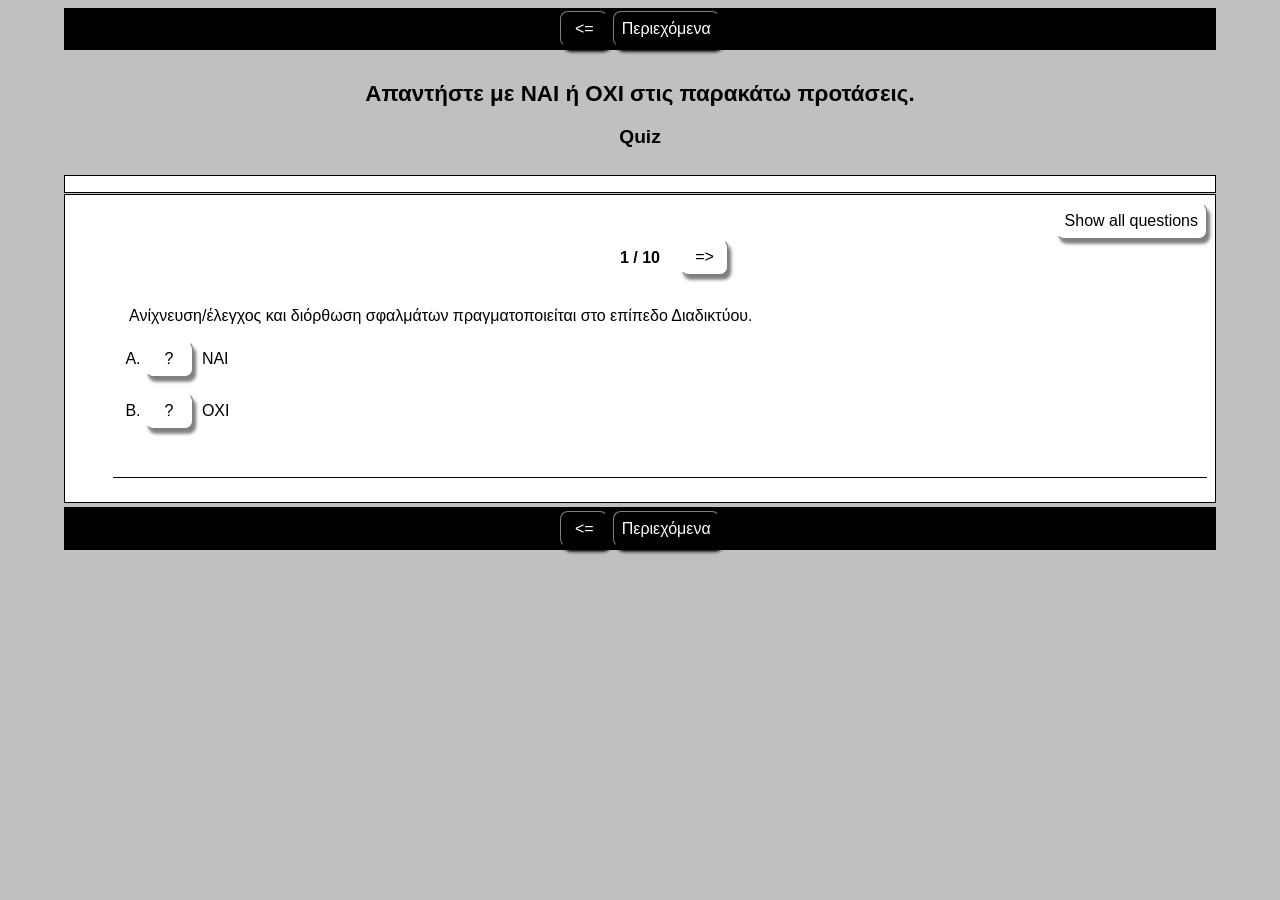
==== askisi_1.4.htm @ ceff53b1 "Add files via upload" ====
<!DOCTYPE html>
<html xmlns="http://www.w3.org/1999/xhtml" lang="en" xml:lang="en" prefix="dc: http://purl.org/dc/elements/1.1/">
<head><meta name="author" content="Created with Hot Potatoes by Half-Baked Software, registered to User."/><meta name="keywords" content="Hot Potatoes, Hot Potatoes, Half-Baked Software, Windows, University of Victoria"/>
<meta http-equiv="Content-Type" content="text/html; charset=UTF-8"/>

<meta name="dc:creator" content="User" />
<meta name="dc:title" content="&#x0391;&#x03C0;&#x03B1;&#x03BD;&#x03C4;&#x03AE;&#x03C3;&#x03C4;&#x03B5; &#x03BC;&#x03B5; &#x039D;&#x0391;&#x0399; &#x03AE; &#x039F;&#x03A7;&#x0399; &#x03C3;&#x03C4;&#x03B9;&#x03C2; &#x03C0;&#x03B1;&#x03C1;&#x03B1;&#x03BA;&#x03AC;&#x03C4;&#x03C9; &#x03C0;&#x03C1;&#x03BF;&#x03C4;&#x03AC;&#x03C3;&#x03B5;&#x03B9;&#x03C2;." />



<title>
&#x0391;&#x03C0;&#x03B1;&#x03BD;&#x03C4;&#x03AE;&#x03C3;&#x03C4;&#x03B5; &#x03BC;&#x03B5; &#x039D;&#x0391;&#x0399; &#x03AE; &#x039F;&#x03A7;&#x0399; &#x03C3;&#x03C4;&#x03B9;&#x03C2; &#x03C0;&#x03B1;&#x03C1;&#x03B1;&#x03BA;&#x03AC;&#x03C4;&#x03C9; &#x03C0;&#x03C1;&#x03BF;&#x03C4;&#x03AC;&#x03C3;&#x03B5;&#x03B9;&#x03C2;.
</title>

<!-- Made with executable version 7.0 Release 3 Build 0 -->

<!-- The following insertion allows you to add your own code directly to this head tag from the configuration screen -->



<style>


/* This is the CSS stylesheet used in the exercise. */
/* Elements in square brackets are replaced by data based on configuration settings when the exercise is built. */

/* BeginCorePageCSS */

/* Made with executable version 7.0 Release 3 Build 0 */



/* CSS variables for colours. */
:root{
	--strFontFace:       Geneva,Arial,sans-serif;
	--strFontSize:       medium;
	--strTextColor:      #000000;
	--strTitleColor:     #000000;

	--strFuncLightColor: #ffffff;
	--strFuncShadeColor: #7f7f7f;
	--strLinkColor:      #0000FF;
	--strVLinkColor:     #0000CC;
	
	--strNavBarColor:    #000000;
	--strNavLightColor:  #7f7f7f;
	--strNavShadeColor:  #000000;
	--strNavTextColor:   #ffffff;
	
	--strPageBGColor:    #C0C0C0;
	--strExBGColor:      #FFFFFF;
}

body{
	font-family: var(--strFontFace);
	background-color: var(--strPageBGColor);
	color: var(--strTextColor);
 
	margin-right: 5%;
	margin-left: 5%;
	font-size: var(--strFontSize);
	padding-bottom: 0.5em;
}

p{
	text-align: left;
	margin: 0px;
	font-size: 1em;
}

table,div,span,td{
	font-size: 1em;
	color: var(--strTextColor);
}

div.Titles{
	padding: 0.5em;;
	text-align: center;
	color: var(--strTitleColor);
}

button{
	font-family: var(--strFontFace);
	font-size: 1em;
	display: inline;
}

.ExerciseTitle{
	font-size: 140%;
	color: var(--strTitleColor);
}

.ExerciseSubtitle{
	font-size: 120%;
	color: var(--strTitleColor);
}

div.StdDiv, div.ExerciseContainer, div.ReadingContainer{
	background-color: var(--strExBGColor);
	text-align: center;
	font-size: 1em;
	color: var(--strTextColor);
	padding: 0.5em;
	border-style: solid;
	border-width: 1px 1px 1px 1px;
	border-color: var(--strTextColor);
	margin-bottom: 1px;
}

div.ReadingContainer, div.ExerciseContainer{
	min-width: 15em;
	flex-grow: 1;
	flex-basis: 0;
	margin: 1px;
}

div#ContainerDiv{
	margin: -1px;
	padding: 0;
	border: none;
	display: flex;
	flex-direction: row;
	flex-wrap: wrap;
	justify-content: space-between;
}

/* EndCorePageCSS */

.RTLText{
	text-align: right;
	font-size: 150%;
	direction: rtl;
	font-family: "Simplified Arabic", "Traditional Arabic", "Times New Roman", var(--strFontFace); 
}

.CentredRTLText{
	text-align: center;
	font-size: 150%;
	direction: rtl;
	font-family: "Simplified Arabic", "Traditional Arabic", "Times New Roman", var(--strFontFace); 
}

button p.RTLText{
	text-align: center;
}

.RTLGapBox{
	text-align: right;
	font-size: 150%;
	direction: rtl;
	font-family: "Times New Roman", var(--strFontFace);
}

.Guess{
	font-weight: bold;
}

.CorrectAnswer{
	font-weight: bold;
}

div#Timer{
	padding: 0.25em;
	margin-left: auto;
	margin-right: auto;
	text-align: center;
	color: var(--strTitleColor);
}

span#TimerText{
	padding: 0.25em;
	border-width: 1px;
	border-style: solid;
	font-weight: bold;
	display: none;
	color: var(--strTitleColor);
}

span.Instructions{

}

div.ExerciseText{

}

.FeedbackText, .FeedbackText span.CorrectAnswer, .FeedbackText span.Guess, .FeedbackText span.Answer{
	color: var(--strTitleColor);
}

.LeftItem{
	font-size: 1em;
	color: var(--strTextColor);
	text-align: left;
}

.RightItem{
	font-weight: bold;
	font-size: 1em;
	color: var(--strTextColor);
	text-align: left;
}

span.CorrectMark{

}

input, textarea{
	font-family: var(--strFontFace);
	font-size: 120%;
}

select{
	font-size: 1em;
}

div.Feedback {
	background-color: var(--strPageBGColor);
	left: 33%;
	width: 34%;
	top: 33%;
	z-index: 1;
	border-style: solid;
	border-width: 1px;
	padding: 5px;
	text-align: center;
	color: var(--strTitleColor);
	position: absolute;
	display: none;
	font-size: 1em;
}




div.ExerciseDiv{
	color: var(--strTextColor);
}

/* JMatch standard output table. */
table.MatchTable{
	margin: 2em auto; 
	border-width: 0;
}

/* JMatch flashcard styles */
table.FlashcardTable{
	background-color: transparent;
	color: var(--strTextColor);
	border-color: var(--strTextColor);
	margin-left: auto;
	margin-right: auto;
	margin-top: 2em;
	margin-bottom: 2em;
	/*width: 90%;*/
	position: relative;
	text-align: center;
	padding: 0px;
}

table.FlashcardTable tr{
	border-style: none;
	margin: 0px;
	padding: 0px;
	background-color: var(--strExBGColor);
}

table.FlashcardTable td.Showing{
	font-size: 140%;
	text-align: center;
	width: 50%;
	display: table-cell;
	padding: 2em;
	margin: 0px;
	border-style: solid;
	border-width: 1px;
	border-radius: 0.5em;
	color: var(--strTextColor);
	box-shadow: 0.2em 0.3em 0.2em var(--strNavShadeColor);
	background-color: var(--strPageBGColor);
}

table.FlashcardTable td.Hidden{
	display: none;
}

/* JMix styles */
div.JMixDrag, div.JMatchDrag{
	padding: 0;
	background-color: var(--strPageBGColor);
	border-style: none;
}

div#GuessDiv{
	padding: 0.5em;
	margin-bottom: 2em;
}

div#SegmentDiv{
	margin-top: 2em;
	margin-bottom: 2em;
	text-align: center;
}

a.ExSegment{
	font-size: 120%;
	font-weight: bold;
	text-decoration: none;
	color: var(--strTextColor);
	display: inline-block;
	padding: 0.5em;
	border: solid 1pt gray;
	margin-bottom: 0.5em;
}

span.RemainingWordList{
	font-style: italic;
}

div.DropLine {
	position: absolute;
	text-align: left;
	border-bottom-style: solid;
	border-bottom-width: 1px;
	border-bottom-color: var(--strTitleColor);
	width: 80%;
	left: 10%;
}

/* JCloze styles */

.ClozeWordList{
	text-align: center;
	font-weight: bold;
}

div.ClozeBody{
	text-align: left;
	margin-top: 2em;
	margin-bottom: 2em;
	line-height: 2.0
}

span.GapSpan{
	font-weight: bold;
}

/* JCross styles */

table.CrosswordGrid{
	margin: auto auto 1em auto;
	border-collapse: collapse;
	padding: 0px;
	background-color: #000000;
}

table.CrosswordGrid tbody tr td{
	width: 1.5em;
	height: 1.5em;
	text-align: center;
	vertical-align: middle;
	font-size: 140%;
	padding: 1px;
	margin: 0px;
	border-style: solid;
	border-width: 1px;
	border-color: #000000;
	color: #000000;
}

table.CrosswordGrid span{
	color: #000000;
}

table.CrosswordGrid td.BlankCell{
	background-color: #000000;
	color: #000000;
}

table.CrosswordGrid td.LetterOnlyCell{
	text-align: center;
	vertical-align: middle;
	background-color: #ffffff;
	color: #000000;
	font-weight: bold;
}

table.CrosswordGrid td.NumLetterCell{
	text-align: left;
	vertical-align: top;
	background-color: #ffffff;
	color: #000000;
	padding: 1px;
	font-weight: bold;
}

.NumLetterCellText{
	cursor: pointer;
	color: #000000;
}

.GridNum{
	vertical-align: super;
	font-size: 66%;
	font-weight: bold;
	text-decoration: none;
	color: #000000;
}

.GridNum:hover, .GridNum:visited{
	color: #000000;
}

table#Clues{
	margin: auto;
	vertical-align: top;
}

table#Clues td{
	vertical-align: top;
}

table.ClueList{
  margin: auto;
}

td.ClueNum{
	text-align: right;
	font-weight: bold;
	vertical-align: top;
}

td.Clue{
	text-align: left;
}

div#ClueEntry{
	text-align: left;
	margin-bottom: 1em;
}

/* Keypad styles */

div.Keypad{
	text-align: center;
	display: none; /* initially hidden, shown if needed */
	margin-bottom: 0.5em;
}

div.Keypad button{
	font-family: var(--strFontFace);
	font-size: 120%;
	background-color: #ffffff;
	color: #000000;
	width: 2em;
	border-style: solid;
	border-width: 1px;
	border-radius: 0.5em;
	color: var(--strTextColor);
	box-shadow: 0.2em 0.3em 0.2em var(--strTextColor);
}

/* JQuiz styles */

div.QuestionNavigation{
	text-align: center;
}

.QNum{
	margin: 0em 1em 0.5em 1em;
	font-weight: bold;
	vertical-align: middle;
}

textarea{
	font-family: var(--strFontFace);
}

.QuestionText{
	text-align: left;
	margin: 0px;
	font-size: 1em;
}

.Answer{
	font-size: 120%;
}

.PartialAnswer{
	font-size: 120%;
	letter-spacing: 0.1em;
	color: var(--strTitleColor);
}

.Highlight{
	color: #000000;
	background-color: #ffff00;
	font-weight: bold;
	font-size: 120%;
}

ol.QuizQuestions{
	text-align: left;
	list-style-type: none;
}

li.QuizQuestion{
	padding: 1em;
	border-style: solid;
	border-width: 0px 0px 1px 0px;
}

ol.MCAnswers{
	text-align: left;
	list-style-type: upper-alpha;
	padding: 1em;
}

ol.MCAnswers li{
	margin-bottom: 1em;
}

ol.MSelAnswers{
	text-align: left;
	list-style-type: lower-alpha;
	padding: 1em;
}

div.ShortAnswer{
	padding: 1em;
}

.FuncButton {
	border-style: solid;
	border-radius: 0.5em;
	padding: 0.5em;
	min-width: 3em;

	border-left-color: var(--strFuncLightColor);
	border-top-color: var(--strFuncLightColor);
	border-right-color: var(--strFuncShadeColor);
	border-bottom-color: var(--strFuncShadeColor);
	color: var(--strTextColor);
	background-color: var(--strExBGColor);

	border-width: 1pt;
	cursor: pointer;	
	box-shadow: 0.2em 0.3em 0.2em var(--strFuncShadeColor);
}

.FuncButton:active {
	box-shadow: none;
}

.FuncButton:hover{
	color: var(--strExBGColor);
	background-color: var(--strTextColor);
}

/*BeginNavBarStyle*/

div.NavButtonBar{
	background-color: var(--strNavBarColor);
	text-align: center;
	margin: 0.25rem 0;
	clear: both;
	font-size: 1em;
	padding: 0.2em;
	box-sizing: border-box;
}

.NavButton {
	border-style: solid;
	border-radius: 0.5em;
	padding: 0.5em;
	min-width: 3em;
	
	border-left-color: var(--strNavLightColor);
	border-top-color: var(--strNavLightColor);
	border-right-color: var(--strNavShadeColor);
	border-bottom-color: var(--strNavShadeColor); 
	background-color: var(--strNavBarColor);
	color: var(--strNavTextColor);

	border-width: 1pt;
	cursor: pointer;	
	box-shadow: 0.2em 0.3em 0.2em var(--strNavShadeColor);
}

.NavButton:active {
	box-shadow: none;
}

.NavButton:hover{
	color: var(--strNavBarColor);
	background-color: var(--strNavTextColor);
}

/*EndNavBarStyle*/

a{
	color: var(--strLinkColor);
}

a:visited{
	color: var(--strVLinkColor);
}

a:hover{
	color: var(--strLinkColor);
}

div.CardStyle {
	position: absolute;
	font-family: var(--strFontFace);
	font-size: 1em;
	border-style: solid;
	border-radius: 0.5em;
	padding: 0.5em;
	min-width: 2em;
	border-width: 1pt;
	color: var(--strTextColor);
	box-shadow: 0.2em 0.3em 0.2em var(--strTextColor);
	background-color: var(--strExBGColor);
	left: -50px;
	top: -50px;
	overflow: visible;
	touch-action: none;
	user-select: none;
	box-sizing: border-box;
}

div.CardStyleCentered{
	text-align: center;
}

.rtl{
	text-align: right;
	font-size: 140%;
}


</style>

<script>

//<![CDATA[

<!--




//CODE FOR HANDLING NAV BUTTONS AND FUNCTION BUTTONS

function FocusAButton(){
	if (document.getElementById('CheckButton1') != null){
		document.getElementById('CheckButton1').focus();
	}
	else{
		if (document.getElementById('CheckButton2') != null){
			document.getElementById('CheckButton2').focus();
		}
		else{
			document.getElementsByTagName('button')[0].focus();
		}
	}
}




//CODE FOR HANDLING DISPLAY OF POPUP FEEDBACK BOX

var topZ = 1000;

function ShowMessage(Feedback){
	var Output = Feedback + '<br /><br />';
	document.getElementById('FeedbackContent').innerHTML = Output;
	var FDiv = document.getElementById('FeedbackDiv');
	topZ++;
	FDiv.style.zIndex = topZ;
	FDiv.style.top = TopSettingWithScrollOffset(30) + 'px';

	FDiv.style.display = 'block';

	ShowElements(false, 'input');
	ShowElements(false, 'select');
	ShowElements(false, 'object');
	ShowElements(true, 'object', 'FeedbackContent');

//Focus the OK button
	setTimeout("document.getElementById('FeedbackOKButton').focus()", 50);
	
//
}

function ShowElements(Show, TagName, ContainerToReverse){
// added third argument to allow objects in the feedback box to appear
//IE bug -- hide all the form elements that will show through the popup
//FF on Mac bug : doesn't redisplay objects whose visibility is set to visible
//unless the object's display property is changed

	//get container object (by Id passed in, or use document otherwise)
	TopNode = document.getElementById(ContainerToReverse);
	var Els;
	if (TopNode != null) {
		Els = TopNode.getElementsByTagName(TagName);
	} else {
		Els = document.getElementsByTagName(TagName);
	}

	for (var i=0; i<Els.length; i++){
		if (TagName == "object") {
			//manipulate object elements in all browsers
			if (Show == true){
				Els[i].style.visibility = 'visible';
			}
			else{
				Els[i].style.visibility = 'hidden';
			}
		} 
	}
}



function HideFeedback(){
	document.getElementById('FeedbackDiv').style.display = 'none';
	ShowElements(true, 'input');
	ShowElements(true, 'select');
	ShowElements(true, 'object');
}


//GENERAL UTILITY FUNCTIONS AND VARIABLES

//PAGE DIMENSION FUNCTIONS
function PageDim(){
//Get the page width and height
	this.W = 600;
	this.H = 400;
	this.W = document.getElementsByTagName('body')[0].offsetWidth;
	this.H = document.getElementsByTagName('body')[0].offsetHeight;
}

var pg = null;

function GetPageXY(El) {
	var XY = {x: 0, y: 0};
	while(El){
		XY.x += El.offsetLeft;
		XY.y += El.offsetTop;
		El = El.offsetParent;
	}
	return XY;
}

function GetScrollTop(){
	if (typeof(window.pageYOffset) == 'number'){
		return window.pageYOffset;
	}
	else{
		if ((document.body)&&(document.body.scrollTop)){
			return document.body.scrollTop;
		}
		else{
			if ((document.documentElement)&&(document.documentElement.scrollTop)){
				return document.documentElement.scrollTop;
			}
			else{
				return 0;
			}
		}
	}
}

function GetViewportHeight(){
	if (typeof window.innerHeight != 'undefined'){
		return window.innerHeight;
	}
	else{
		if (((typeof document.documentElement != 'undefined')&&(typeof document.documentElement.clientHeight !=
     'undefined'))&&(document.documentElement.clientHeight != 0)){
			return document.documentElement.clientHeight;
		}
		else{
			return document.getElementsByTagName('body')[0].clientHeight;
		}
	}
}

function TopSettingWithScrollOffset(TopPercent){
	var T = Math.floor(GetViewportHeight() * (TopPercent/100));
	return GetScrollTop() + T; 
}

//CODE FOR AVOIDING LOSS OF DATA WHEN BACKSPACE KEY INVOKES history.back()
var InTextBox = false;

function SuppressBackspace(e){ 
	if (InTextBox == true){return;}
	thisKey = e.keyCode;

	var Suppress = false;

	if (thisKey == 8) {
		Suppress = true;
		e.preventDefault();
	}
}

window.addEventListener('keypress',SuppressBackspace,false);

function ReduceItems(InArray, ReduceToSize){
	var ItemToDump=0;
	var j=0;
	while (InArray.length > ReduceToSize){
		ItemToDump = Math.floor(InArray.length*Math.random());
		InArray.splice(ItemToDump, 1);
	}
}

function Shuffle(InArray){
	var Num;
	var Temp = new Array();
	var Len = InArray.length;

	var j = Len;

	for (var i=0; i<Len; i++){
		Temp[i] = InArray[i];
	}

	for (i=0; i<Len; i++){
		Num = Math.floor(j  *  Math.random());
		InArray[i] = Temp[Num];

		for (var k=Num; k < (j-1); k++) {
			Temp[k] = Temp[k+1];
		}
		j--;
	}
	return InArray;
}

function WriteToInstructions(Feedback) {
	document.getElementById('InstructionsDiv').innerHTML = Feedback;

}




function EscapeDoubleQuotes(InString){
	return InString.replace(/"/g, '&quot;')
}

function TrimString(InString){
        var x = 0;

        if (InString.length != 0) {
                while ((InString.charAt(InString.length - 1) == '\u0020') || (InString.charAt(InString.length - 1) == '\u000A') || (InString.charAt(InString.length - 1) == '\u000D')){
                        InString = InString.substring(0, InString.length - 1)
                }

                while ((InString.charAt(0) == '\u0020') || (InString.charAt(0) == '\u000A') || (InString.charAt(0) == '\u000D')){
                        InString = InString.substring(1, InString.length)
                }

                while (InString.indexOf('  ') != -1) {
                        x = InString.indexOf('  ')
                        InString = InString.substring(0, x) + InString.substring(x+1, InString.length)
                 }

                return InString;
        }

        else {
                return '';
        }
}

function FindLongest(InArray){
	if (InArray.length < 1){return -1;}

	var Longest = 0;
	for (var i=1; i<InArray.length; i++){
		if (InArray[i].length > InArray[Longest].length){
			Longest = i;
		}
	}
	return Longest;
}

//SELECTION OBJECT FOR TYPING WITH KEYPAD
var selObj = null;
            
SelObj = function(box){
	this.box = box;
	this.selStart = this.box.selectionStart;
	this.selEnd = this.box.selectionEnd;
	this.selText = this.box.value.substring(this.selStart, this.selEnd);
	return this;
}

function setSelText(newText){
	var caretPos = this.selStart + newText.length;
	var newValue = this.box.value.substring(0, this.selStart);
	newValue += newText;
	newValue += this.box.value.substring(this.selEnd, this.box.value.length);
	this.box.value = newValue;
	this.box.setSelectionRange(caretPos, caretPos);
	this.box.focus();
}
SelObj.prototype.setSelText = setSelText;

function setSelSelectionRange(start, end){
	this.box.setSelectionRange(start, end);
}
SelObj.prototype.setSelSelectionRange = setSelSelectionRange;

//UNICODE CHARACTER FUNCTIONS
function IsCombiningDiacritic(CharNum){
	var Result = (((CharNum >= 0x0300)&&(CharNum <= 0x370))||((CharNum >= 0x20d0)&&(CharNum <= 0x20ff)));
	Result = Result || (((CharNum >= 0x3099)&&(CharNum <= 0x309a))||((CharNum >= 0xfe20)&&(CharNum <= 0xfe23)));
	return Result;
}

function IsCJK(CharNum){
	return ((CharNum >= 0x3000)&&(CharNum < 0xd800));
}

//SETUP FUNCTIONS
//BROWSER WILL REFILL TEXT BOXES FROM CACHE IF NOT PREVENTED
function ClearTextBoxes(){
	var NList = document.getElementsByTagName('input');
	for (var i=0; i<NList.length; i++){
		if ((NList[i].id.indexOf('Guess') > -1)||(NList[i].id.indexOf('Gap') > -1)){
			NList[i].value = '';
		}
		if (NList[i].id.indexOf('Chk') > -1){
			NList[i].checked = '';
		}
	}
}







//JQUIZ CORE JAVASCRIPT CODE

var CurrQNum = 0;
var CorrectIndicator = '&#x2714;';
var IncorrectIndicator = '&#x2718;';
var YourScoreIs = 'Your score is ';

//New for 6.2.2.0
var CompletedSoFar = 'Questions completed so far: ';
var ExerciseCompleted = 'You have completed the exercise.';
var ShowCompletedSoFar = true;

var ContinuousScoring = true;
var CorrectFirstTime = 'Questions answered correctly first time: ';
var ShowCorrectFirstTime = true;
var ShuffleQs = false;
var ShuffleAs = false;
var DefaultRight = 'Correct!';
var DefaultWrong = 'Sorry! Try again.';
var QsToShow = 10;
var Score = 0;
var Finished = false;
var Qs = null;
var QArray = new Array();
var ShowingAllQuestions = false;
var ShowAllQuestionsCaption = 'Show all questions';
var ShowOneByOneCaption = 'Show questions one by one';
var State = new Array();
var Feedback = '';
var TimeOver = false;
var strInstructions = '';
var Locked = false;

//The following variable can be used to add a message explaining that
//the question is finished, so no further marking will take place.
var strQuestionFinished = '';

function CompleteEmptyFeedback(){
	var QNum, ANum;
	for (QNum=0; QNum<I.length; QNum++){
//Only do this if not multi-select
		if (I[QNum][2] != '3'){
  		for (ANum = 0; ANum<I[QNum][3].length; ANum++){
  			if (I[QNum][3][ANum][1].length < 1){
  				if (I[QNum][3][ANum][2] > 0){
  					I[QNum][3][ANum][1] = DefaultRight;
  				}
  				else{
  					I[QNum][3][ANum][1] = DefaultWrong;
  				}
  			}
  		}
		}
	}
}

function SetUpQuestions(){
	var AList = new Array(); 
	var QList = new Array();
	var i, j;
	Qs = document.getElementById('Questions');
	while (Qs.getElementsByTagName('li').length > 0){
		QList.push(Qs.removeChild(Qs.getElementsByTagName('li')[0]));
	}
	var DumpItem = 0;
	if (QsToShow > QList.length){
		QsToShow = QList.length;
	}
	while (QsToShow < QList.length){
		DumpItem = Math.floor(QList.length*Math.random());
		for (j=DumpItem; j<(QList.length-1); j++){
			QList[j] = QList[j+1];
		}
		QList.length = QList.length-1;
	}
	if (ShuffleQs == true){
		QList = Shuffle(QList);
	}
	if (ShuffleAs == true){
		var As;
		for (var i=0; i<QList.length; i++){
			As = QList[i].getElementsByTagName('ol')[0];
			if (As != null){
  			AList.length = 0;
				while (As.getElementsByTagName('li').length > 0){
					AList.push(As.removeChild(As.getElementsByTagName('li')[0]));
				}
				AList = Shuffle(AList);
				for (j=0; j<AList.length; j++){
					As.appendChild(AList[j]);
				}
			}
		}
	}
	
	for (i=0; i<QList.length; i++){
		Qs.appendChild(QList[i]);
		QArray[QArray.length] = QList[i];
	}

//Show the first item
	QArray[0].style.display = '';
	
//Now hide all except the first item
	for (i=1; i<QArray.length; i++){
		QArray[i].style.display = 'none';
	}		
	SetQNumReadout();
	
	SetFocusToTextbox();
}

function SetFocusToTextbox(){
//if there's a textbox, set the focus in it
	if (QArray[CurrQNum].getElementsByTagName('input')[0] != null){
		QArray[CurrQNum].getElementsByTagName('input')[0].focus();
//and show a keypad if there is one
		if (document.getElementById('CharacterKeypad') != null){
			document.getElementById('CharacterKeypad').style.display = 'block';
		}
	}
	else{
  	if (QArray[CurrQNum].getElementsByTagName('textarea')[0] != null){
  		QArray[CurrQNum].getElementsByTagName('textarea')[0].focus();	
//and show a keypad if there is one
			if (document.getElementById('CharacterKeypad') != null){
				document.getElementById('CharacterKeypad').style.display = 'block';
			}
		}
//This added for 6.0.4.11: hide accented character buttons if no textbox
		else{
			if (document.getElementById('CharacterKeypad') != null){
				document.getElementById('CharacterKeypad').style.display = 'none';
			}
		}
	}
}

function ChangeQ(ChangeBy){
//The following line prevents moving to another question until the current
//question is answered correctly. Uncomment it to enable this behaviour. 
//	if (State[CurrQNum][0] == -1){return;}
	if (((CurrQNum + ChangeBy) < 0)||((CurrQNum + ChangeBy) >= QArray.length)){return;}
	QArray[CurrQNum].style.display = 'none';
	CurrQNum += ChangeBy;
	QArray[CurrQNum].style.display = '';
//Undocumented function added 10/12/2004
	ShowSpecialReadingForQuestion();
	SetQNumReadout();
	SetFocusToTextbox();
}

var HiddenReadingShown = false;
function ShowSpecialReadingForQuestion(){
//Undocumented function for showing specific reading text elements which change with each question
//Added on 10/12/2004
	if (document.getElementById('ReadingDiv') != null){
		if (HiddenReadingShown == true){
			document.getElementById('ReadingDiv').innerHTML = '';
		}
		if (QArray[CurrQNum] != null){
//Fix for 6.0.4.25
			var Children = QArray[CurrQNum].getElementsByTagName('div');
			for (var i=0; i<Children.length; i++){
			if (Children[i].className=="HiddenReading"){
					document.getElementById('ReadingDiv').innerHTML = Children[i].innerHTML;
					HiddenReadingShown = true;
//Hide the ShowAllQuestions button to avoid confusion
					if (document.getElementById('ShowMethodButton') != null){
						document.getElementById('ShowMethodButton').style.display = 'none';
					}
				}
			}	
		}
	}
}

function SetQNumReadout(){
	document.getElementById('QNumReadout').innerHTML = (CurrQNum+1) + ' / ' + QArray.length;
	if ((CurrQNum+1) >= QArray.length){
		if (document.getElementById('NextQButton') != null){
			document.getElementById('NextQButton').style.visibility = 'hidden';
		}
	}
	else{
		if (document.getElementById('NextQButton') != null){
			document.getElementById('NextQButton').style.visibility = 'visible';
		}
	}
	if (CurrQNum <= 0){
		if (document.getElementById('PrevQButton') != null){
			document.getElementById('PrevQButton').style.visibility = 'hidden';
		}
	}
	else{
		if (document.getElementById('PrevQButton') != null){
			document.getElementById('PrevQButton').style.visibility = 'visible';
		}
	}
}

var I=new Array();
I[0]=new Array();I[0][0]=100;
I[0][1]='';
I[0][2]='0';
I[0][3]=new Array();
I[0][3][0]=new Array('\u039D\u0391\u0399','\u039B\u03AC\u03B8\u03BF\u03C2 \u03B1\u03C0\u03AC\u03BD\u03C4\u03B7\u03C3\u03B7....',0,0,1);
I[0][3][1]=new Array('\u039F\u03A7\u0399','\u039C\u03C0\u03C1\u03AC\u03B2\u03BF!!!',1,100,1);
I[1]=new Array();I[1][0]=100;
I[1][1]='';
I[1][2]='0';
I[1][3]=new Array();
I[1][3][0]=new Array('\u039D\u0391\u0399','\u039C\u03C0\u03C1\u03AC\u03B2\u03BF!!!',1,100,1);
I[1][3][1]=new Array('\u039F\u03A7\u0399','\u039B\u03AC\u03B8\u03BF\u03C2 \u03B1\u03C0\u03AC\u03BD\u03C4\u03B7\u03C3\u03B7....',0,0,1);
I[2]=new Array();I[2][0]=100;
I[2][1]='';
I[2][2]='0';
I[2][3]=new Array();
I[2][3][0]=new Array('\u039D\u0391\u0399','\u039B\u03AC\u03B8\u03BF\u03C2 \u03B1\u03C0\u03AC\u03BD\u03C4\u03B7\u03C3\u03B7....',0,0,1);
I[2][3][1]=new Array('\u039F\u03A7\u0399','\u039C\u03C0\u03C1\u03AC\u03B2\u03BF!!!',1,100,1);
I[3]=new Array();I[3][0]=100;
I[3][1]='';
I[3][2]='0';
I[3][3]=new Array();
I[3][3][0]=new Array('\u039D\u0391\u0399','\u039C\u03C0\u03C1\u03AC\u03B2\u03BF!!!',1,100,1);
I[3][3][1]=new Array('\u039F\u03A7\u0399','\u039B\u03AC\u03B8\u03BF\u03C2 \u03B1\u03C0\u03AC\u03BD\u03C4\u03B7\u03C3\u03B7....',0,0,1);
I[4]=new Array();I[4][0]=100;
I[4][1]='';
I[4][2]='0';
I[4][3]=new Array();
I[4][3][0]=new Array('\u039D\u0391\u0399','\u039B\u03AC\u03B8\u03BF\u03C2 \u03B1\u03C0\u03AC\u03BD\u03C4\u03B7\u03C3\u03B7....',0,0,1);
I[4][3][1]=new Array('\u039F\u03A7\u0399','\u039C\u03C0\u03C1\u03AC\u03B2\u03BF!!!',1,100,1);
I[5]=new Array();I[5][0]=100;
I[5][1]='';
I[5][2]='0';
I[5][3]=new Array();
I[5][3][0]=new Array('\u039D\u0391\u0399','\u039B\u03AC\u03B8\u03BF\u03C2 \u03B1\u03C0\u03AC\u03BD\u03C4\u03B7\u03C3\u03B7....',0,0,1);
I[5][3][1]=new Array('\u039F\u03A7\u0399','\u039C\u03C0\u03C1\u03AC\u03B2\u03BF!!!',1,100,1);
I[6]=new Array();I[6][0]=100;
I[6][1]='';
I[6][2]='0';
I[6][3]=new Array();
I[6][3][0]=new Array('\u039D\u0391\u0399','\u039B\u03AC\u03B8\u03BF\u03C2 \u03B1\u03C0\u03AC\u03BD\u03C4\u03B7\u03C3\u03B7....',0,0,1);
I[6][3][1]=new Array('\u039F\u03A7\u0399','\u039C\u03C0\u03C1\u03AC\u03B2\u03BF!!!',1,100,1);
I[7]=new Array();I[7][0]=100;
I[7][1]='';
I[7][2]='0';
I[7][3]=new Array();
I[7][3][0]=new Array('\u039D\u0391\u0399','\u039C\u03C0\u03C1\u03AC\u03B2\u03BF!!!',1,100,1);
I[7][3][1]=new Array('\u039F\u03A7\u0399','\u039B\u03AC\u03B8\u03BF\u03C2 \u03B1\u03C0\u03AC\u03BD\u03C4\u03B7\u03C3\u03B7....',0,0,1);
I[8]=new Array();I[8][0]=100;
I[8][1]='';
I[8][2]='0';
I[8][3]=new Array();
I[8][3][0]=new Array('\u039D\u0391\u0399','\u039C\u03C0\u03C1\u03AC\u03B2\u03BF!!!',1,100,1);
I[8][3][1]=new Array('\u039F\u03A7\u0399','\u039B\u03AC\u03B8\u03BF\u03C2 \u03B1\u03C0\u03AC\u03BD\u03C4\u03B7\u03C3\u03B7....',0,0,1);
I[9]=new Array();I[9][0]=100;
I[9][1]='';
I[9][2]='0';
I[9][3]=new Array();
I[9][3][0]=new Array('\u039D\u0391\u0399','\u039C\u03C0\u03C1\u03AC\u03B2\u03BF!!!',1,100,1);
I[9][3][1]=new Array('\u039F\u03A7\u0399','\u039B\u03AC\u03B8\u03BF\u03C2 \u03B1\u03C0\u03AC\u03BD\u03C4\u03B7\u03C3\u03B7....',0,0,1);


function StartUp(){

//If there's only one question, no need for question navigation controls
	if (QsToShow < 2){
		document.getElementById('QNav').style.display = 'none';
	}
	
//Stash the instructions so they can be redisplayed
	strInstructions = document.getElementById('InstructionsDiv').innerHTML;
	

	

	

	
	CompleteEmptyFeedback();

	SetUpQuestions();
	ClearTextBoxes();
	CreateStatusArray();
	

	
//Check search string for q parameter
	if (document.location.search.length > 0){
		if (ShuffleQs == false){
			var JumpTo = parseInt(document.location.search.substring(1,document.location.search.length))-1;
			if (JumpTo <= QsToShow){
				ChangeQ(JumpTo);
			}
		}
	}
//Undocumented function added 10/12/2004
	ShowSpecialReadingForQuestion();
}

function ShowHideQuestions(){
	document.getElementById('ShowMethodButton').style.display = 'none';
	if (ShowingAllQuestions == false){
		for (var i=0; i<QArray.length; i++){
				QArray[i].style.display = '';
			}
		document.getElementById('Questions').style.listStyleType = 'decimal';
		document.getElementById('OneByOneReadout').style.display = 'none';
		document.getElementById('ShowMethodButton').innerHTML = ShowOneByOneCaption;
		ShowingAllQuestions = true;
	}
	else{
		for (var i=0; i<QArray.length; i++){
				if (i != CurrQNum){
					QArray[i].style.display = 'none';
				}
			}
		document.getElementById('Questions').style.listStyleType = 'none';
		document.getElementById('OneByOneReadout').style.display = '';
		document.getElementById('ShowMethodButton').innerHTML = ShowAllQuestionsCaption;
		ShowingAllQuestions = false;	
	}
	document.getElementById('ShowMethodButton').style.display = 'inline';
}

function CreateStatusArray(){
	var QNum, ANum;
//For each item in the item array
	for (QNum=0; QNum<I.length; QNum++){
//Check if the question still exists (hasn't been nuked by showing a random selection)
		if (document.getElementById('Q_' + QNum) != null){
			State[QNum] = new Array();
			State[QNum][0] = -1; //Score for this q; -1 shows question not done yet
			State[QNum][1] = new Array(); //answers
			for (ANum = 0; ANum<I[QNum][3].length; ANum++){
				State[QNum][1][ANum] = 0; //answer not chosen yet; when chosen, will store its position in the series of choices
			}
			State[QNum][2] = 0; //tries at this q so far
			State[QNum][3] = 0; //incrementing percent-correct values of selected answers
			State[QNum][4] = 0; //penalties incurred for hints
			State[QNum][5] = ''; //Sequence of answers chosen by number
		}
		else{
			State[QNum] = null;
		}
	}
}



function CheckMCAnswer(QNum, ANum, Btn){
//if question doesn't exist, bail
	if (State[QNum].length < 1){return;}
	
//Get the feedback
	Feedback = I[QNum][3][ANum][1];
	
//Now show feedback and bail if question already complete
	if (State[QNum][0] > -1){
//Add an extra message explaining that the question
// is finished if defined by the user
		if (strQuestionFinished.length > 0){Feedback += '<br />' + strQuestionFinished;}
//Show the feedback
		ShowMessage(Feedback);
//New for 6.2.2.1: If you want to mark an answer as correct even when it's the final choice, uncomment this line.
//		if (I[QNum][3][ANum][2] >= 1){Btn.innerHTML = CorrectIndicator;}else{Btn.innerHTML = IncorrectIndicator;}	
		return;
	}
	
//Hide the button while processing
	Btn.style.display = 'none';

//Increment the number of tries
	State[QNum][2]++;
	
//Add the percent-correct value of this answer
	State[QNum][3] += I[QNum][3][ANum][3];
	
//Store the try number in the answer part of the State array, for tracking purposes
	State[QNum][1][ANum] = State[QNum][2];
	if (State[QNum][5].length > 0){State[QNum][5] += ' | ';}
	State[QNum][5] += String.fromCharCode(65+ANum);
	
//Should this answer be accepted as correct?
	if (I[QNum][3][ANum][2] < 1){
//It's wrong

//Mark the answer
		Btn.innerHTML = IncorrectIndicator;
		
//Remove any previous score unless exercise is finished (6.0.3.8+)
		if (Finished == false){
			WriteToInstructions(strInstructions);
		}	
		
//Check whether this leaves just one MC answer unselected, in which case the Q is terminated
		var RemainingAnswer = FinalAnswer(QNum);
		if (RemainingAnswer > -1){
//Behave as if the last answer had been selected, but give no credit for it
//Increment the number of tries
			State[QNum][2]++;		
		
//Calculate the score for this question
			CalculateMCQuestionScore(QNum);
			
//Get the overall score and add it to the feedback
			CalculateOverallScore();
//New for 6.2.2.1
			var QsDone = CheckQuestionsCompleted();
			if ((ContinuousScoring == true)||(Finished == true)){
				Feedback += '<br />' + YourScoreIs + ' ' + Score + '%.' + '<br />' + QsDone;
				WriteToInstructions(YourScoreIs + ' ' + Score + '%.' + '<br />' + QsDone);
			}
			else{
				WriteToInstructions(QsDone);
			}
		}
	}
	else{
//It's right
//Mark the answer
		Btn.innerHTML = CorrectIndicator;
				
//Calculate the score for this question
		CalculateMCQuestionScore(QNum);
		
//New for 6.2.2.0
		var QsDone = CheckQuestionsCompleted();

//Get the overall score and add it to the feedback
		if (ContinuousScoring == true){
			CalculateOverallScore();
			if ((ContinuousScoring == true)||(Finished == true)){
				Feedback += '<br />' + YourScoreIs + ' ' + Score + '%.' + '<br />' + QsDone;
				WriteToInstructions(YourScoreIs + ' ' + Score + '%.' + '<br />' + QsDone);
			}
		}
		else{
			WriteToInstructions(QsDone);
		}
	}
	
//Show the button again
	Btn.style.display = 'inline';
	
//Finally, show the feedback	
	ShowMessage(Feedback);
	
//Check whether all questions are now done
	CheckFinished();
}

function CalculateMCQuestionScore(QNum){
	var Tries = State[QNum][2] + State[QNum][4]; //include tries and hint penalties
	var PercentCorrect = State[QNum][3];
	var TotAns = GetTotalMCAnswers(QNum);
	var HintPenalties = State[QNum][4];
	
//Make sure it's not already complete

	if (State[QNum][0] < 0){
//Allow for Hybrids
		if (HintPenalties >= 1){
			State[QNum][0] = 0;
		}
		else{
//This line calculates the score for this question
			if (TotAns == 1){
				State[QNum][0] = 1;
			}
			else{
				State[QNum][0] = ((TotAns-((Tries*100)/State[QNum][3]))/(TotAns-1));
			}
		}
//Fix for Safari bug added for version 6.0.3.42 (negative infinity problem)
		if ((State[QNum][0] < 0)||(State[QNum][0] == Number.NEGATIVE_INFINITY)){
			State[QNum][0] = 0;
		}
	}
}

function GetTotalMCAnswers(QNum){
	var Result = 0;
	for (var ANum=0; ANum<I[QNum][3].length; ANum++){
		if (I[QNum][3][ANum][4] == 1){ //This is an MC answer
			Result++;
		}
	}
	return Result;
}

function FinalAnswer(QNum){
	var UnchosenAnswers = 0;
	var FinalAnswer = -1;
	for (var ANum=0; ANum<I[QNum][3].length; ANum++){
		if (I[QNum][3][ANum][4] == 1){ //This is an MC answer
			if (State[QNum][1][ANum] < 1){ //This answer hasn't been chosen yet
				UnchosenAnswers++;
				FinalAnswer = ANum;
			}
		}
	}
	if (UnchosenAnswers == 1){
		return FinalAnswer;
	}
	else{
		return -1;
	}
}





function CalculateOverallScore(){
	var TotalWeighting = 0;
	var TotalScore = 0;
	
	for (var QNum=0; QNum<State.length; QNum++){
		if (State[QNum] != null){
			if (State[QNum][0] > -1){
				TotalWeighting += I[QNum][0];
				TotalScore += (I[QNum][0] * State[QNum][0]);
			}
		}
	}
	if (TotalWeighting > 0){
		Score = Math.floor((TotalScore/TotalWeighting)*100);
	}
	else{
//if TotalWeighting is 0, no questions so far have any value, so 
//no penalty should be shown.
		Score = 100; 
	}
}

//New for 6.2.2.0
function CheckQuestionsCompleted(){
	if (ShowCompletedSoFar == false){return '';}
	var QsCompleted = 0;
	for (var QNum=0; QNum<State.length; QNum++){
		if (State[QNum] != null){
			if (State[QNum][0] >= 0){
				QsCompleted++;
			}
		}
	}
//Fixes for 6.2.2.2
	if (QsCompleted >= QArray.length){
		return ExerciseCompleted;
	}
	else{
		return CompletedSoFar + ' ' + QsCompleted + '/' + QArray.length + '.';
	}
}

function CheckFinished(){
	var FB = '';
	var AllDone = true;
	for (var QNum=0; QNum<State.length; QNum++){
		if (State[QNum] != null){
			if (State[QNum][0] < 0){
				AllDone = false;
			}
		}
	}
	if (AllDone == true){
	
//Report final score and submit if necessary
		CalculateOverallScore();
		FB = YourScoreIs + ' ' + Score + '%.';
		if (ShowCorrectFirstTime == true){
			var CFT = 0;
			for (QNum=0; QNum<State.length; QNum++){
				if (State[QNum] != null){
					if (State[QNum][0] >= 1){
						CFT++;
					}
				}
			}
			FB += '<br />' + CorrectFirstTime + ' ' + CFT + '/' + QsToShow;
		}
		
//New for 6.2.2.0
		FB += '<br />' + ExerciseCompleted;
		
		WriteToInstructions(FB);
		
		Finished == true;




		TimeOver = true;
		Locked = true;
		


		Finished = true;
		Detail = '<?xml version="1.0"?><hpnetresult><fields>';
		for (QNum=0; QNum<State.length; QNum++){
			if (State[QNum] != null){
				if (State[QNum][5].length > 0){
					Detail += '<field><fieldname>Question #' + (QNum+1) + '</fieldname><fieldtype>question-tracking</fieldtype><fieldlabel>Q ' + (QNum+1) + '</fieldlabel><fieldlabelid>QuestionTrackingField</fieldlabelid><fielddata>' + State[QNum][5] + '</fielddata></field>';
				}
			}
		}
		Detail += '</fields></hpnetresult>';
	}

}










//-->

//]]>

</script>


</head>

<body onload="StartUp()" id="TheBody" >

<!-- BeginTopNavButtons -->


<div class="NavButtonBar" id="TopNavBar">


<button class="NavButton" onclick="history.back(); return false;">&lt;=</button>



<button class="NavButton" onclick="location='Chapter_1.htm'; return false;"> &#x03A0;&#x03B5;&#x03C1;&#x03B9;&#x03B5;&#x03C7;&#x03CC;&#x03BC;&#x03B5;&#x03BD;&#x03B1; </button>




</div>



<!-- EndTopNavButtons -->

<div class="Titles">
	<h2 class="ExerciseTitle">&#x0391;&#x03C0;&#x03B1;&#x03BD;&#x03C4;&#x03AE;&#x03C3;&#x03C4;&#x03B5; &#x03BC;&#x03B5; &#x039D;&#x0391;&#x0399; &#x03AE; &#x039F;&#x03A7;&#x0399; &#x03C3;&#x03C4;&#x03B9;&#x03C2; &#x03C0;&#x03B1;&#x03C1;&#x03B1;&#x03BA;&#x03AC;&#x03C4;&#x03C9; &#x03C0;&#x03C1;&#x03BF;&#x03C4;&#x03AC;&#x03C3;&#x03B5;&#x03B9;&#x03C2;.</h2>

	<h3 class="ExerciseSubtitle">Quiz</h3>



</div>

<div id="InstructionsDiv" class="StdDiv">
	<div id="Instructions"></div>
</div>


<div id="ContainerDiv">



<div class="ExerciseContainer">

<div id="QNav" class="QuestionNavigation">

<p style="text-align: right;">
<button id="ShowMethodButton" class="FuncButton" onclick="ShowHideQuestions(); return false;">Show all questions</button>
</p>

<div id="OneByOneReadout">
<button id="PrevQButton" class="FuncButton" onclick="ChangeQ(-1); return false;">&lt;=</button>

<span id="QNumReadout" class="QNum">&#160;</span>

<button id="NextQButton" class="FuncButton" onclick="ChangeQ(1); return false;">=&gt;</button>
<br />
</div>

</div>
 
<ol class="QuizQuestions" id="Questions">
<li class="QuizQuestion" id="Q_0" style="display: none;"><div class="QuestionText">&#x0391;&#x03BD;&#x03AF;&#x03C7;&#x03BD;&#x03B5;&#x03C5;&#x03C3;&#x03B7;/&#x03AD;&#x03BB;&#x03B5;&#x03B3;&#x03C7;&#x03BF;&#x03C2; &#x03BA;&#x03B1;&#x03B9; &#x03B4;&#x03B9;&#x03CC;&#x03C1;&#x03B8;&#x03C9;&#x03C3;&#x03B7; &#x03C3;&#x03C6;&#x03B1;&#x03BB;&#x03BC;&#x03AC;&#x03C4;&#x03C9;&#x03BD; &#x03C0;&#x03C1;&#x03B1;&#x03B3;&#x03BC;&#x03B1;&#x03C4;&#x03BF;&#x03C0;&#x03BF;&#x03B9;&#x03B5;&#x03AF;&#x03C4;&#x03B1;&#x03B9; &#x03C3;&#x03C4;&#x03BF; &#x03B5;&#x03C0;&#x03AF;&#x03C0;&#x03B5;&#x03B4;&#x03BF; &#x0394;&#x03B9;&#x03B1;&#x03B4;&#x03B9;&#x03BA;&#x03C4;&#x03CD;&#x03BF;&#x03C5;.</div><ol class="MCAnswers"><li id="Q_0_0"><button class="FuncButton" id="Q_0_0_Btn" onclick="CheckMCAnswer(0,0,this)">?</button>&#160;&#160;&#x039D;&#x0391;&#x0399;</li><li id="Q_0_1"><button class="FuncButton" id="Q_0_1_Btn" onclick="CheckMCAnswer(0,1,this)">?</button>&#160;&#160;&#x039F;&#x03A7;&#x0399;</li></ol></li>
<li class="QuizQuestion" id="Q_1" style="display: none;"><div class="QuestionText">&#x03A4;&#x03B1; &#x03B7;&#x03BB;&#x03B5;&#x03BA;&#x03C4;&#x03C1;&#x03B9;&#x03BA;&#x03AC;, &#x03BC;&#x03B7;&#x03C7;&#x03B1;&#x03BD;&#x03B9;&#x03BA;&#x03AC; &#x03BA;&#x03B1;&#x03B9; &#x03BB;&#x03B5;&#x03B9;&#x03C4;&#x03BF;&#x03C5;&#x03C1;&#x03B3;&#x03B9;&#x03BA;&#x03AC; &#x03C7;&#x03B1;&#x03C1;&#x03B1;&#x03BA;&#x03C4;&#x03B7;&#x03C1;&#x03B9;&#x03C3;&#x03C4;&#x03B9;&#x03BA;&#x03AC; &#x03C4;&#x03C9;&#x03BD; &#x03B4;&#x03B9;&#x03B5;&#x03C0;&#x03B1;&#x03C6;&#x03CE;&#x03BD; (interfaces) &#x03BA;&#x03B1;&#x03C4;&#x03B1;&#x03C4;&#x03AC;&#x03C3;&#x03C3;&#x03BF;&#x03BD;&#x03C4;&#x03B1;&#x03B9; &#x03C3;&#x03C4;&#x03BF; &#x03A6;&#x03C5;&#x03C3;&#x03B9;&#x03BA;&#x03CC; &#x03B5;&#x03C0;&#x03AF;&#x03C0;&#x03B5;&#x03B4;&#x03BF;. </div><ol class="MCAnswers"><li id="Q_1_0"><button class="FuncButton" id="Q_1_0_Btn" onclick="CheckMCAnswer(1,0,this)">?</button>&#160;&#160;&#x039D;&#x0391;&#x0399;</li><li id="Q_1_1"><button class="FuncButton" id="Q_1_1_Btn" onclick="CheckMCAnswer(1,1,this)">?</button>&#160;&#160;&#x039F;&#x03A7;&#x0399;</li></ol></li>
<li class="QuizQuestion" id="Q_2" style="display: none;"><div class="QuestionText">&#x039F; &#x03AD;&#x03BB;&#x03B5;&#x03B3;&#x03C7;&#x03BF;&#x03C2; &#x03C0;&#x03C1;&#x03CC;&#x03C3;&#x03B2;&#x03B1;&#x03C3;&#x03B7;&#x03C2; &#x03C3;&#x03C4;&#x03BF; &#x03BC;&#x03AD;&#x03C3;&#x03BF; &#x03B4;&#x03B9;&#x03B5;&#x03BD;&#x03B5;&#x03C1;&#x03B3;&#x03B5;&#x03AF;&#x03C4;&#x03B1;&#x03B9; &#x03C3;&#x03C4;&#x03BF; &#x03A6;&#x03C5;&#x03C3;&#x03B9;&#x03BA;&#x03CC; &#x03B5;&#x03C0;&#x03AF;&#x03C0;&#x03B5;&#x03B4;&#x03BF;. </div><ol class="MCAnswers"><li id="Q_2_0"><button class="FuncButton" id="Q_2_0_Btn" onclick="CheckMCAnswer(2,0,this)">?</button>&#160;&#160;&#x039D;&#x0391;&#x0399;</li><li id="Q_2_1"><button class="FuncButton" id="Q_2_1_Btn" onclick="CheckMCAnswer(2,1,this)">?</button>&#160;&#160;&#x039F;&#x03A7;&#x0399;</li></ol></li>
<li class="QuizQuestion" id="Q_3" style="display: none;"><div class="QuestionText">&#x0393;&#x03B9;&#x03B1; &#x03C4;&#x03B7; &#x03BB;&#x03BF;&#x03B3;&#x03B9;&#x03BA;&#x03AE; &#x03B4;&#x03B9;&#x03B5;&#x03C5;&#x03B8;&#x03C5;&#x03BD;&#x03C3;&#x03B9;&#x03BF;&#x03B4;&#x03CC;&#x03C4;&#x03B7;&#x03C3;&#x03B7; &#x03B5;&#x03AF;&#x03BD;&#x03B1;&#x03B9; &#x03C5;&#x03C0;&#x03B5;&#x03CD;&#x03B8;&#x03C5;&#x03BD;&#x03BF; &#x03C4;&#x03BF; &#x03B5;&#x03C0;&#x03AF;&#x03C0;&#x03B5;&#x03B4;&#x03BF;<br />&#x0394;&#x03B9;&#x03B1;&#x03B4;&#x03B9;&#x03BA;&#x03C4;&#x03CD;&#x03BF;&#x03C5;. </div><ol class="MCAnswers"><li id="Q_3_0"><button class="FuncButton" id="Q_3_0_Btn" onclick="CheckMCAnswer(3,0,this)">?</button>&#160;&#160;&#x039D;&#x0391;&#x0399;</li><li id="Q_3_1"><button class="FuncButton" id="Q_3_1_Btn" onclick="CheckMCAnswer(3,1,this)">?</button>&#160;&#160;&#x039F;&#x03A7;&#x0399;</li></ol></li>
<li class="QuizQuestion" id="Q_4" style="display: none;"><div class="QuestionText">&#x03A4;&#x03BF; &#x03B5;&#x03C0;&#x03AF;&#x03C0;&#x03B5;&#x03B4;&#x03BF; &#x039C;&#x03B5;&#x03C4;&#x03B1;&#x03C6;&#x03BF;&#x03C1;&#x03AC;&#x03C2; &#x03C0;&#x03B1;&#x03C1;&#x03AD;&#x03C7;&#x03B5;&#x03B9; &#x03C4;&#x03B7; &#x03C6;&#x03C5;&#x03C3;&#x03B9;&#x03BA;&#x03AE; &#x03B4;&#x03B9;&#x03B5;&#x03C5;&#x03B8;&#x03C5;&#x03BD;&#x03C3;&#x03B9;&#x03BF;&#x03B4;&#x03CC;&#x03C4;&#x03B7;&#x03C3;&#x03B7; (&#x03B4;&#x03B9;&#x03B5;&#x03C5;&#x03B8;&#x03CD;&#x03BD;&#x03C3;&#x03B5;&#x03B9;&#x03C2; MAC). </div><ol class="MCAnswers"><li id="Q_4_0"><button class="FuncButton" id="Q_4_0_Btn" onclick="CheckMCAnswer(4,0,this)">?</button>&#160;&#160;&#x039D;&#x0391;&#x0399;</li><li id="Q_4_1"><button class="FuncButton" id="Q_4_1_Btn" onclick="CheckMCAnswer(4,1,this)">?</button>&#160;&#160;&#x039F;&#x03A7;&#x0399;</li></ol></li>
<li class="QuizQuestion" id="Q_5" style="display: none;"><div class="QuestionText">&#x03A3;&#x03C4;&#x03BF; &#x03B5;&#x03C0;&#x03AF;&#x03C0;&#x03B5;&#x03B4;&#x03BF; &#x0394;&#x03B9;&#x03B1;&#x03B4;&#x03B9;&#x03BA;&#x03C4;&#x03CD;&#x03BF;&#x03C5; &#x03B7; &#x03C0;&#x03B1;&#x03C1;&#x03AC;&#x03B4;&#x03BF;&#x03C3;&#x03B7; &#x03C4;&#x03C9;&#x03BD; &#x03C0;&#x03B1;&#x03BA;&#x03AD;&#x03C4;&#x03C9;&#x03BD; &#x03B5;&#x03AF;&#x03BD;&#x03B1;&#x03B9; &#x03B5;&#x03B3;&#x03B3;&#x03C5;&#x03B7;&#x03BC;&#x03AD;&#x03BD;&#x03B1; &#x03B1;&#x03BE;&#x03B9;&#x03CC;&#x03C0;&#x03B9;&#x03C3;&#x03C4;&#x03B7;. </div><ol class="MCAnswers"><li id="Q_5_0"><button class="FuncButton" id="Q_5_0_Btn" onclick="CheckMCAnswer(5,0,this)">?</button>&#160;&#160;&#x039D;&#x0391;&#x0399;</li><li id="Q_5_1"><button class="FuncButton" id="Q_5_1_Btn" onclick="CheckMCAnswer(5,1,this)">?</button>&#160;&#160;&#x039F;&#x03A7;&#x0399;</li></ol></li>
<li class="QuizQuestion" id="Q_6" style="display: none;"><div class="QuestionText">&#x03A4;&#x03BF; &#x03B5;&#x03C0;&#x03AF;&#x03C0;&#x03B5;&#x03B4;&#x03BF; &#x039C;&#x03B5;&#x03C4;&#x03B1;&#x03C6;&#x03BF;&#x03C1;&#x03AC;&#x03C2; (&#x03C3;&#x03C4;&#x03BF; TCP/IP) &#x03C0;&#x03B1;&#x03C1;&#x03AD;&#x03C7;&#x03B5;&#x03B9; &#x039C;&#x039F;&#x039D;&#x039F; &#x03C5;&#x03C0;&#x03B7;&#x03C1;&#x03B5;&#x03C3;&#x03AF;&#x03B5;&#x03C2; &#x03BC;&#x03B5; &#x03C3;&#x03CD;&#x03BD;&#x03B4;&#x03B5;&#x03C3;&#x03B7;. </div><ol class="MCAnswers"><li id="Q_6_0"><button class="FuncButton" id="Q_6_0_Btn" onclick="CheckMCAnswer(6,0,this)">?</button>&#160;&#160;&#x039D;&#x0391;&#x0399;</li><li id="Q_6_1"><button class="FuncButton" id="Q_6_1_Btn" onclick="CheckMCAnswer(6,1,this)">?</button>&#160;&#160;&#x039F;&#x03A7;&#x0399;</li></ol></li>
<li class="QuizQuestion" id="Q_7" style="display: none;"><div class="QuestionText">&#x03A4;&#x03BF; TCP &#x03BA;&#x03B1;&#x03B9; &#x03C4;&#x03BF; UDP &#x03B5;&#x03AF;&#x03BD;&#x03B1;&#x03B9; &#x03C0;&#x03C1;&#x03C9;&#x03C4;&#x03CC;&#x03BA;&#x03BF;&#x03BB;&#x03BB;&#x03B1; &#x03C4;&#x03BF;&#x03C5; &#x03B5;&#x03C0;&#x03B9;&#x03C0;&#x03AD;&#x03B4;&#x03BF;&#x03C5; &#x039C;&#x03B5;&#x03C4;&#x03B1;&#x03C6;&#x03BF;&#x03C1;&#x03AC;&#x03C2;. </div><ol class="MCAnswers"><li id="Q_7_0"><button class="FuncButton" id="Q_7_0_Btn" onclick="CheckMCAnswer(7,0,this)">?</button>&#160;&#160;&#x039D;&#x0391;&#x0399;</li><li id="Q_7_1"><button class="FuncButton" id="Q_7_1_Btn" onclick="CheckMCAnswer(7,1,this)">?</button>&#160;&#160;&#x039F;&#x03A7;&#x0399;</li></ol></li>
<li class="QuizQuestion" id="Q_8" style="display: none;"><div class="QuestionText">&#x03A4;&#x03BF; &#x03B5;&#x03C0;&#x03AF;&#x03C0;&#x03B5;&#x03B4;&#x03BF; &#x0394;&#x03B9;&#x03B1;&#x03B4;&#x03B9;&#x03BA;&#x03C4;&#x03CD;&#x03BF;&#x03C5; &#x03C4;&#x03BF;&#x03C5; TCP/IP &#x03C0;&#x03B1;&#x03C1;&#x03AD;&#x03C7;&#x03B5;&#x03B9; &#x03BC;&#x03CC;&#x03BD;&#x03BF; &#x03C5;&#x03C0;&#x03B7;&#x03C1;&#x03B5;&#x03C3;&#x03AF;&#x03B1; &#x03C7;&#x03C9;&#x03C1;&#x03AF;&#x03C2; &#x03C3;&#x03CD;&#x03BD;&#x03B4;&#x03B5;&#x03C3;&#x03B7;.</div><ol class="MCAnswers"><li id="Q_8_0"><button class="FuncButton" id="Q_8_0_Btn" onclick="CheckMCAnswer(8,0,this)">?</button>&#160;&#160;&#x039D;&#x0391;&#x0399;</li><li id="Q_8_1"><button class="FuncButton" id="Q_8_1_Btn" onclick="CheckMCAnswer(8,1,this)">?</button>&#160;&#160;&#x039F;&#x03A7;&#x0399;</li></ol></li>
<li class="QuizQuestion" id="Q_9" style="display: none;"><div class="QuestionText">&#x03A4;&#x03BF; &#x03B5;&#x03C0;&#x03AF;&#x03C0;&#x03B5;&#x03B4;&#x03BF; &#x039C;&#x03B5;&#x03C4;&#x03B1;&#x03C6;&#x03BF;&#x03C1;&#x03AC;&#x03C2; &#x03C4;&#x03BF;&#x03C5; TCP/IP &#x03BC;&#x03C0;&#x03BF;&#x03C1;&#x03B5;&#x03AF; &#x03BD;&#x03B1; &#x03C0;&#x03B1;&#x03C1;&#x03AD;&#x03C7;&#x03B5;&#x03B9;, &#x03BC;&#x03AD;&#x03C3;&#x03C9; &#x03B4;&#x03B9;&#x03B1;&#x03C6;&#x03BF;&#x03C1;&#x03B5;&#x03C4;&#x03B9;&#x03BA;&#x03CE;&#x03BD; &#x03C0;&#x03C1;&#x03C9;&#x03C4;&#x03BF;&#x03BA;&#x03CC;&#x03BB;&#x03BB;&#x03C9;&#x03BD;, &#x03C5;&#x03C0;&#x03B7;&#x03C1;&#x03B5;&#x03C3;&#x03AF;&#x03B5;&#x03C2; &#x03C0;&#x03C1;&#x03BF;&#x03C3;&#x03B1;&#x03BD;&#x03B1;&#x03C4;&#x03BF;&#x03BB;&#x03B9;&#x03C3;&#x03BC;&#x03AD;&#x03BD;&#x03B5;&#x03C2; &#x03C3;&#x03B5; &#x03C3;&#x03CD;&#x03BD;&#x03B4;&#x03B5;&#x03C3;&#x03B7; (connection oriented) &#x03AE; &#x03C7;&#x03C9;&#x03C1;&#x03AF;&#x03C2; &#x03C3;&#x03CD;&#x03BD;&#x03B4;&#x03B5;&#x03C3;&#x03B7; (connectionless).</div><ol class="MCAnswers"><li id="Q_9_0"><button class="FuncButton" id="Q_9_0_Btn" onclick="CheckMCAnswer(9,0,this)">?</button>&#160;&#160;&#x039D;&#x0391;&#x0399;</li><li id="Q_9_1"><button class="FuncButton" id="Q_9_1_Btn" onclick="CheckMCAnswer(9,1,this)">?</button>&#160;&#160;&#x039F;&#x03A7;&#x0399;</li></ol></li></ol>



</div>

</div>

<div class="Feedback" id="FeedbackDiv">
<div class="FeedbackText" id="FeedbackContent"></div>
<button id="FeedbackOKButton" class="FuncButton" onclick="HideFeedback(); return false;">&#160;OK&#160;</button>
</div>

<!-- BeginBottomNavButtons -->


<div class="NavButtonBar" id="BottomNavBar">


<button class="NavButton" onclick="history.back(); return false;">&lt;=</button>



<button class="NavButton" onclick="location='Chapter_1.htm'; return false;"> &#x03A0;&#x03B5;&#x03C1;&#x03B9;&#x03B5;&#x03C7;&#x03CC;&#x03BC;&#x03B5;&#x03BD;&#x03B1; </button>




</div>



<!-- EndBottomNavButtons -->

<!-- BeginSubmissionForm -->

<!-- EndSubmissionForm -->

</body>

</html>
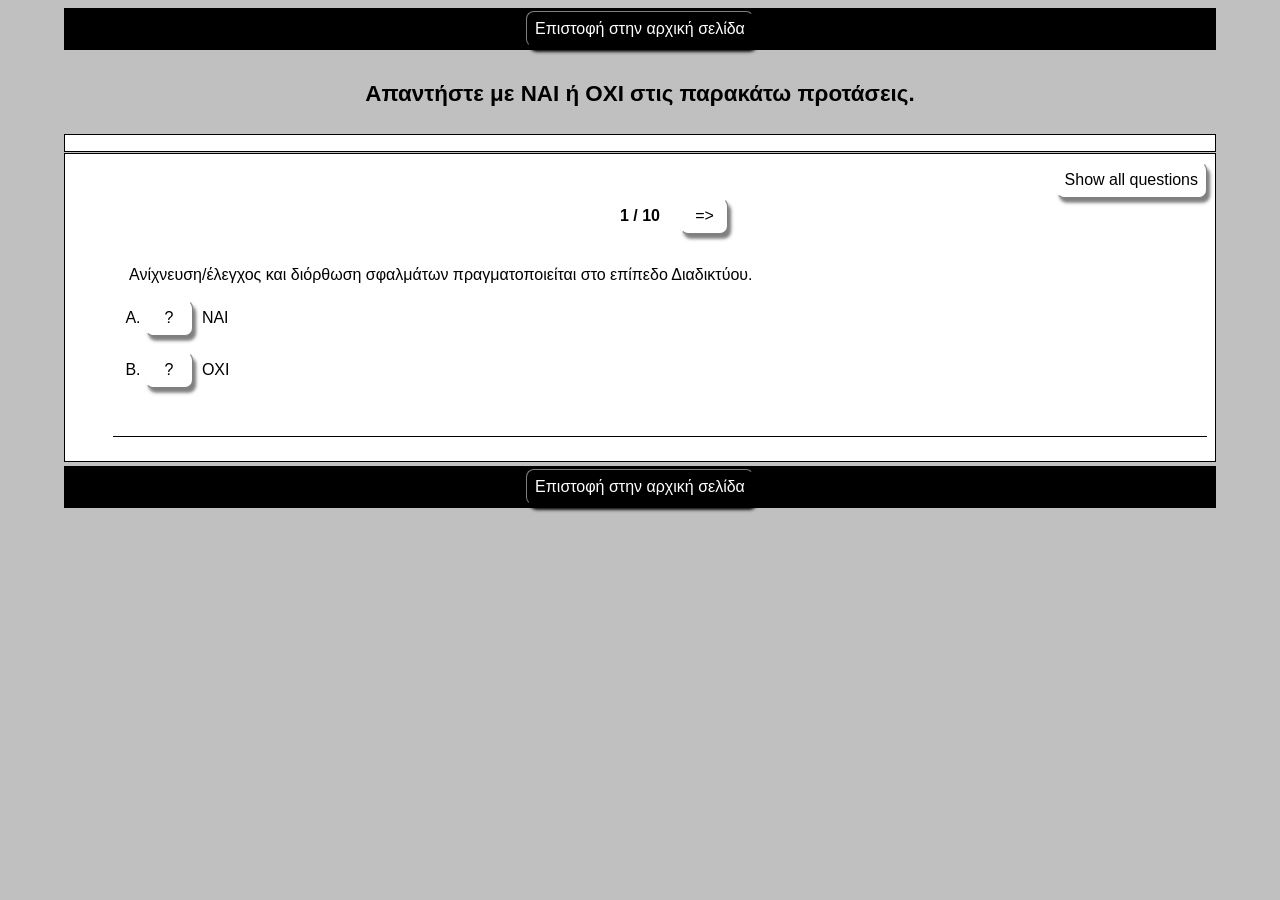
==== commit 79a70d99: "Add files via upload" ====
--- a/askisi_1.4.htm
+++ b/askisi_1.4.htm
@@ -956,7 +956,7 @@
 var CurrQNum = 0;
 var CorrectIndicator = '&#x2714;';
 var IncorrectIndicator = '&#x2718;';
-var YourScoreIs = 'Your score is ';
+var YourScoreIs = '&#x03A4;&#x03BF; &#x03C3;&#x03BA;&#x03CC;&#x03C1; &#x03C3;&#x03BF;&#x03C5; &#x03B5;&#x03AF;&#x03BD;&#x03B1;&#x03B9;:';
 
 //New for 6.2.2.0
 var CompletedSoFar = 'Questions completed so far: ';
@@ -968,8 +968,8 @@
 var ShowCorrectFirstTime = true;
 var ShuffleQs = false;
 var ShuffleAs = false;
-var DefaultRight = 'Correct!';
-var DefaultWrong = 'Sorry! Try again.';
+var DefaultRight = '&#x03A3;&#x03C9;&#x03C3;&#x03C4;&#x03AC;!!!';
+var DefaultWrong = '&#x03A0;&#x03C1;&#x03BF;&#x03C3;&#x03C0;&#x03AC;&#x03B8;&#x03B7;&#x03C3;&#x03B5; &#x03BE;&#x03B1;&#x03BD;&#x03AC;...';
 var QsToShow = 10;
 var Score = 0;
 var Finished = false;
@@ -1590,11 +1590,9 @@
 <div class="NavButtonBar" id="TopNavBar">
 
 
-<button class="NavButton" onclick="history.back(); return false;">&lt;=</button>
-
-
-
-<button class="NavButton" onclick="location='Chapter_1.htm'; return false;"> &#x03A0;&#x03B5;&#x03C1;&#x03B9;&#x03B5;&#x03C7;&#x03CC;&#x03BC;&#x03B5;&#x03BD;&#x03B1; </button>
+
+
+<button class="NavButton" onclick="location='&#237;&#229;&#239;/index.html'; return false;"> &#x0395;&#x03C0;&#x03B9;&#x03C3;&#x03C4;&#x03BF;&#x03C6;&#x03AE; &#x03C3;&#x03C4;&#x03B7;&#x03BD; &#x03B1;&#x03C1;&#x03C7;&#x03B9;&#x03BA;&#x03AE; &#x03C3;&#x03B5;&#x03BB;&#x03AF;&#x03B4;&#x03B1; </button>
 
 
 
@@ -1607,8 +1605,6 @@
 
 <div class="Titles">
 	<h2 class="ExerciseTitle">&#x0391;&#x03C0;&#x03B1;&#x03BD;&#x03C4;&#x03AE;&#x03C3;&#x03C4;&#x03B5; &#x03BC;&#x03B5; &#x039D;&#x0391;&#x0399; &#x03AE; &#x039F;&#x03A7;&#x0399; &#x03C3;&#x03C4;&#x03B9;&#x03C2; &#x03C0;&#x03B1;&#x03C1;&#x03B1;&#x03BA;&#x03AC;&#x03C4;&#x03C9; &#x03C0;&#x03C1;&#x03BF;&#x03C4;&#x03AC;&#x03C3;&#x03B5;&#x03B9;&#x03C2;.</h2>
-
-	<h3 class="ExerciseSubtitle">Quiz</h3>
 
 
 
@@ -1671,11 +1667,9 @@
 <div class="NavButtonBar" id="BottomNavBar">
 
 
-<button class="NavButton" onclick="history.back(); return false;">&lt;=</button>
-
-
-
-<button class="NavButton" onclick="location='Chapter_1.htm'; return false;"> &#x03A0;&#x03B5;&#x03C1;&#x03B9;&#x03B5;&#x03C7;&#x03CC;&#x03BC;&#x03B5;&#x03BD;&#x03B1; </button>
+
+
+<button class="NavButton" onclick="location='&#237;&#229;&#239;/index.html'; return false;"> &#x0395;&#x03C0;&#x03B9;&#x03C3;&#x03C4;&#x03BF;&#x03C6;&#x03AE; &#x03C3;&#x03C4;&#x03B7;&#x03BD; &#x03B1;&#x03C1;&#x03C7;&#x03B9;&#x03BA;&#x03AE; &#x03C3;&#x03B5;&#x03BB;&#x03AF;&#x03B4;&#x03B1; </button>
 
 
 
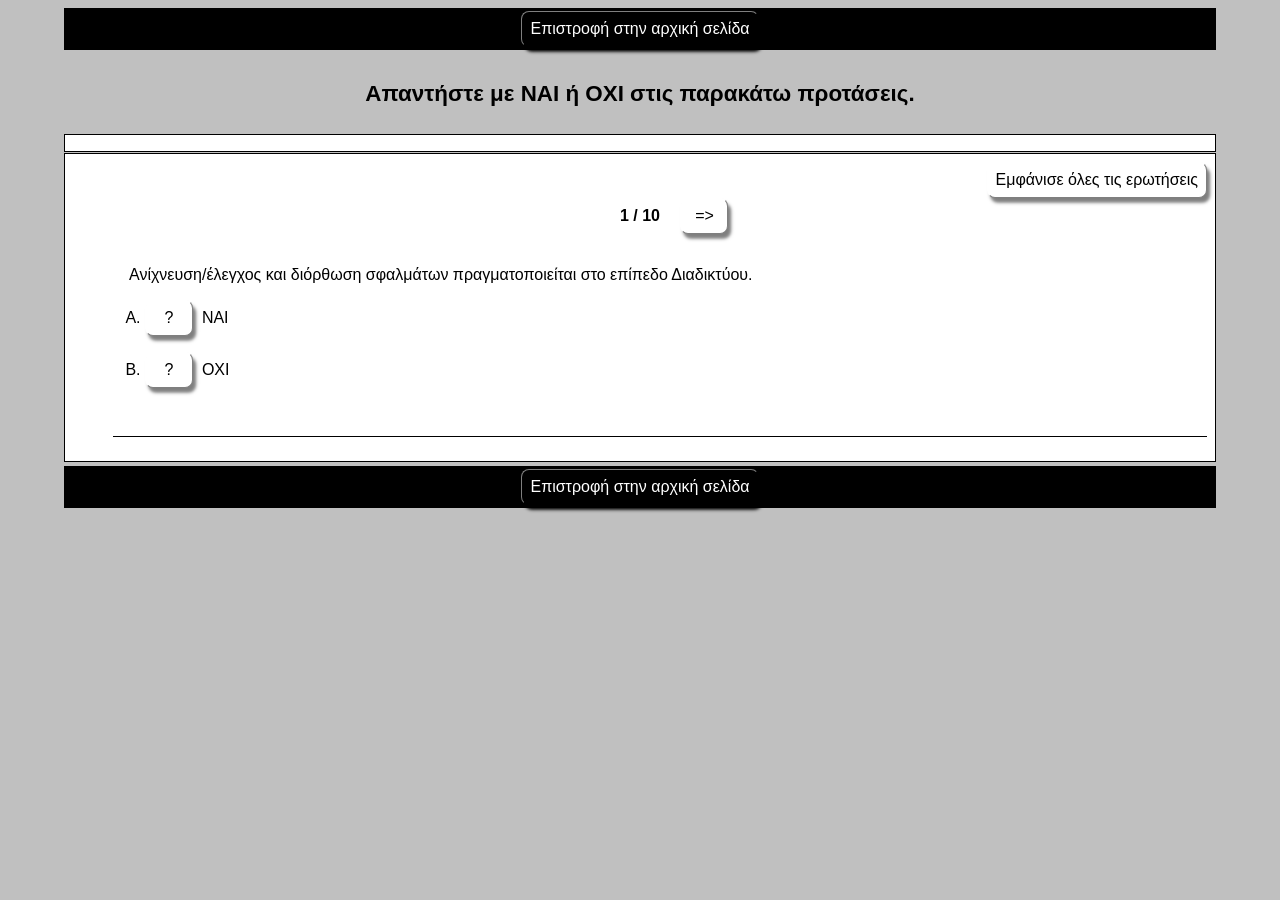
==== commit 982564f0: "Add files via upload" ====
--- a/askisi_1.4.htm
+++ b/askisi_1.4.htm
@@ -956,10 +956,10 @@
 var CurrQNum = 0;
 var CorrectIndicator = '&#x2714;';
 var IncorrectIndicator = '&#x2718;';
-var YourScoreIs = '&#x03A4;&#x03BF; &#x03C3;&#x03BA;&#x03CC;&#x03C1; &#x03C3;&#x03BF;&#x03C5; &#x03B5;&#x03AF;&#x03BD;&#x03B1;&#x03B9;:';
+var YourScoreIs = '&#x03A4;&#x03BF; &#x03C3;&#x03BA;&#x03BF;&#x03C1; &#x03C3;&#x03BF;&#x03C5; &#x03B5;&#x03AF;&#x03BD;&#x03B1;&#x03B9;:';
 
 //New for 6.2.2.0
-var CompletedSoFar = 'Questions completed so far: ';
+var CompletedSoFar = '&#x0395;&#x03C1;&#x03C9;&#x03C4;&#x03AE;&#x03C3;&#x03B5;&#x03B9;&#x03C2; &#x03C0;&#x03BF;&#x03C5; &#x03B1;&#x03C0;&#x03B1;&#x03BD;&#x03C4;&#x03AE;&#x03B8;&#x03B7;&#x03BA;&#x03B1;&#x03BD; &#x03C9;&#x03C2; &#x03C4;&#x03CE;&#x03C1;&#x03B1;:';
 var ExerciseCompleted = 'You have completed the exercise.';
 var ShowCompletedSoFar = true;
 
@@ -976,8 +976,8 @@
 var Qs = null;
 var QArray = new Array();
 var ShowingAllQuestions = false;
-var ShowAllQuestionsCaption = 'Show all questions';
-var ShowOneByOneCaption = 'Show questions one by one';
+var ShowAllQuestionsCaption = '&#x0395;&#x03BC;&#x03C6;&#x03AC;&#x03BD;&#x03B9;&#x03C3;&#x03B5; &#x03CC;&#x03BB;&#x03B5;&#x03C2; &#x03C4;&#x03B9;&#x03C2; &#x03B5;&#x03C1;&#x03C9;&#x03C4;&#x03AE;&#x03C3;&#x03B5;&#x03B9;&#x03C2;';
+var ShowOneByOneCaption = '&#x0395;&#x03BC;&#x03C6;&#x03AC;&#x03BD;&#x03B9;&#x03C3;&#x03B5; &#x03BC;&#x03B9;&#x03B1; &#x03B5;&#x03C1;&#x03CE;&#x03C4;&#x03B7;&#x03C3;&#x03B7; &#x03BA;&#x03AC;&#x03B8;&#x03B5; &#x03C6;&#x03BF;&#x03C1;&#x03AC;';
 var State = new Array();
 var Feedback = '';
 var TimeOver = false;
@@ -1592,7 +1592,7 @@
 
 
 
-<button class="NavButton" onclick="location='&#237;&#229;&#239;/index.html'; return false;"> &#x0395;&#x03C0;&#x03B9;&#x03C3;&#x03C4;&#x03BF;&#x03C6;&#x03AE; &#x03C3;&#x03C4;&#x03B7;&#x03BD; &#x03B1;&#x03C1;&#x03C7;&#x03B9;&#x03BA;&#x03AE; &#x03C3;&#x03B5;&#x03BB;&#x03AF;&#x03B4;&#x03B1; </button>
+<button class="NavButton" onclick="location='index.html'; return false;"> &#x0395;&#x03C0;&#x03B9;&#x03C3;&#x03C4;&#x03C1;&#x03BF;&#x03C6;&#x03AE; &#x03C3;&#x03C4;&#x03B7;&#x03BD; &#x03B1;&#x03C1;&#x03C7;&#x03B9;&#x03BA;&#x03AE; &#x03C3;&#x03B5;&#x03BB;&#x03AF;&#x03B4;&#x03B1; </button>
 
 
 
@@ -1624,7 +1624,7 @@
 <div id="QNav" class="QuestionNavigation">
 
 <p style="text-align: right;">
-<button id="ShowMethodButton" class="FuncButton" onclick="ShowHideQuestions(); return false;">Show all questions</button>
+<button id="ShowMethodButton" class="FuncButton" onclick="ShowHideQuestions(); return false;">&#x0395;&#x03BC;&#x03C6;&#x03AC;&#x03BD;&#x03B9;&#x03C3;&#x03B5; &#x03CC;&#x03BB;&#x03B5;&#x03C2; &#x03C4;&#x03B9;&#x03C2; &#x03B5;&#x03C1;&#x03C9;&#x03C4;&#x03AE;&#x03C3;&#x03B5;&#x03B9;&#x03C2;</button>
 </p>
 
 <div id="OneByOneReadout">
@@ -1669,7 +1669,7 @@
 
 
 
-<button class="NavButton" onclick="location='&#237;&#229;&#239;/index.html'; return false;"> &#x0395;&#x03C0;&#x03B9;&#x03C3;&#x03C4;&#x03BF;&#x03C6;&#x03AE; &#x03C3;&#x03C4;&#x03B7;&#x03BD; &#x03B1;&#x03C1;&#x03C7;&#x03B9;&#x03BA;&#x03AE; &#x03C3;&#x03B5;&#x03BB;&#x03AF;&#x03B4;&#x03B1; </button>
+<button class="NavButton" onclick="location='index.html'; return false;"> &#x0395;&#x03C0;&#x03B9;&#x03C3;&#x03C4;&#x03C1;&#x03BF;&#x03C6;&#x03AE; &#x03C3;&#x03C4;&#x03B7;&#x03BD; &#x03B1;&#x03C1;&#x03C7;&#x03B9;&#x03BA;&#x03AE; &#x03C3;&#x03B5;&#x03BB;&#x03AF;&#x03B4;&#x03B1; </button>
 
 
 
